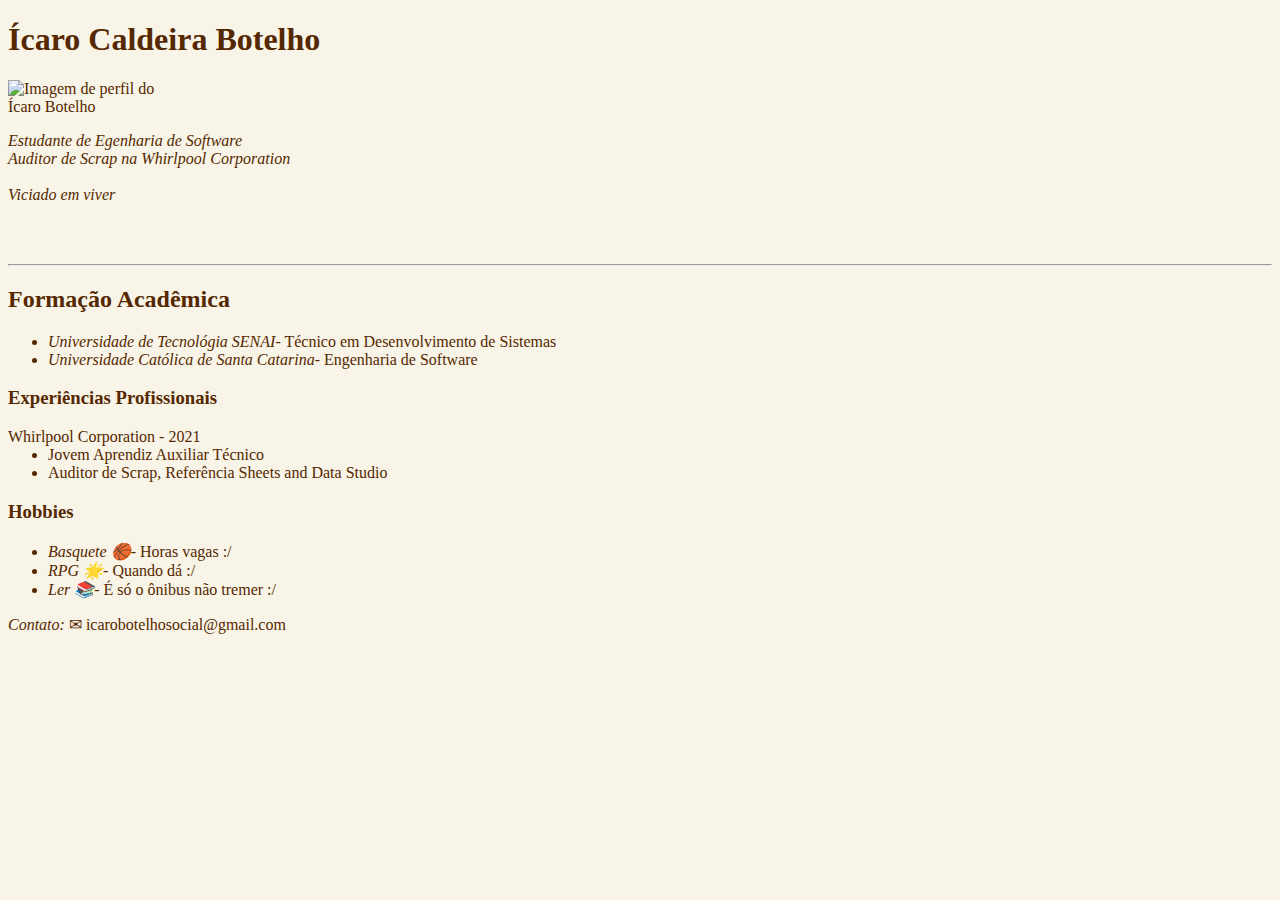
==== index.html @ 780f5828 "mudar texto" ====
<!DOCTYPE html>
<html lang="en">
<head>
    <meta charset="UTF-8">
    <meta http-equiv="X-UA-Compatible" content="IE=edge">
    <meta name="viewport" content="width=device-width, initial-scale=1.0">
    <title>Ícaro Botelho</title>
</head>
<body bgcolor="#F8F4E7" text="#552800">
    <h1>Ícaro Caldeira Botelho</h1>
    <img src="Eu.jpg" align="left" width="150"  alt="Imagem de perfil do Ícaro Botelho">
    <i>
        <br>
        <br>
        <p>Estudante de Egenharia de Software
            <br>
        Auditor de Scrap na Whirlpool Corporation
            <br>
            <br>
        Viciado em viver</p>
        <br>
        <br>
    </i>
    <hr>
    <section>
        <h2>Formação Acadêmica</h2>
        <ul>
            <li><em>Universidade de Tecnológia SENAI</em>- Técnico em Desenvolvimento de Sistemas</li>
            <li><em>Universidade Católica de Santa Catarina</em>- Engenharia de Software</li>
        </ul>
    </section>
    <section>
        <h3>Experiências Profissionais</h3>
        <dl>
            <dt>Whirlpool Corporation - 2021</dt>
            <dd>
                <li>Jovem Aprendiz Auxiliar Técnico</li>
                <li>Auditor de Scrap, Referência Sheets and Data Studio</li>  
            </dd>
        </dl>
    
    </section>
    <section>
        <h3>Hobbies</h3>
        <ul>
            <li><em>Basquete 🏀</em>- Horas vagas :/</li>
            <li><em>RPG 🌟</em>- Quando dá :/</li>
            <li><em>Ler 📚</em>- É só o ônibus não tremer :/</li>
        </ul>
        <footer>
            <em>Contato:</em> ✉ icarobotelhosocial@gmail.com
        </footer>
    </section>
</body>
</html>
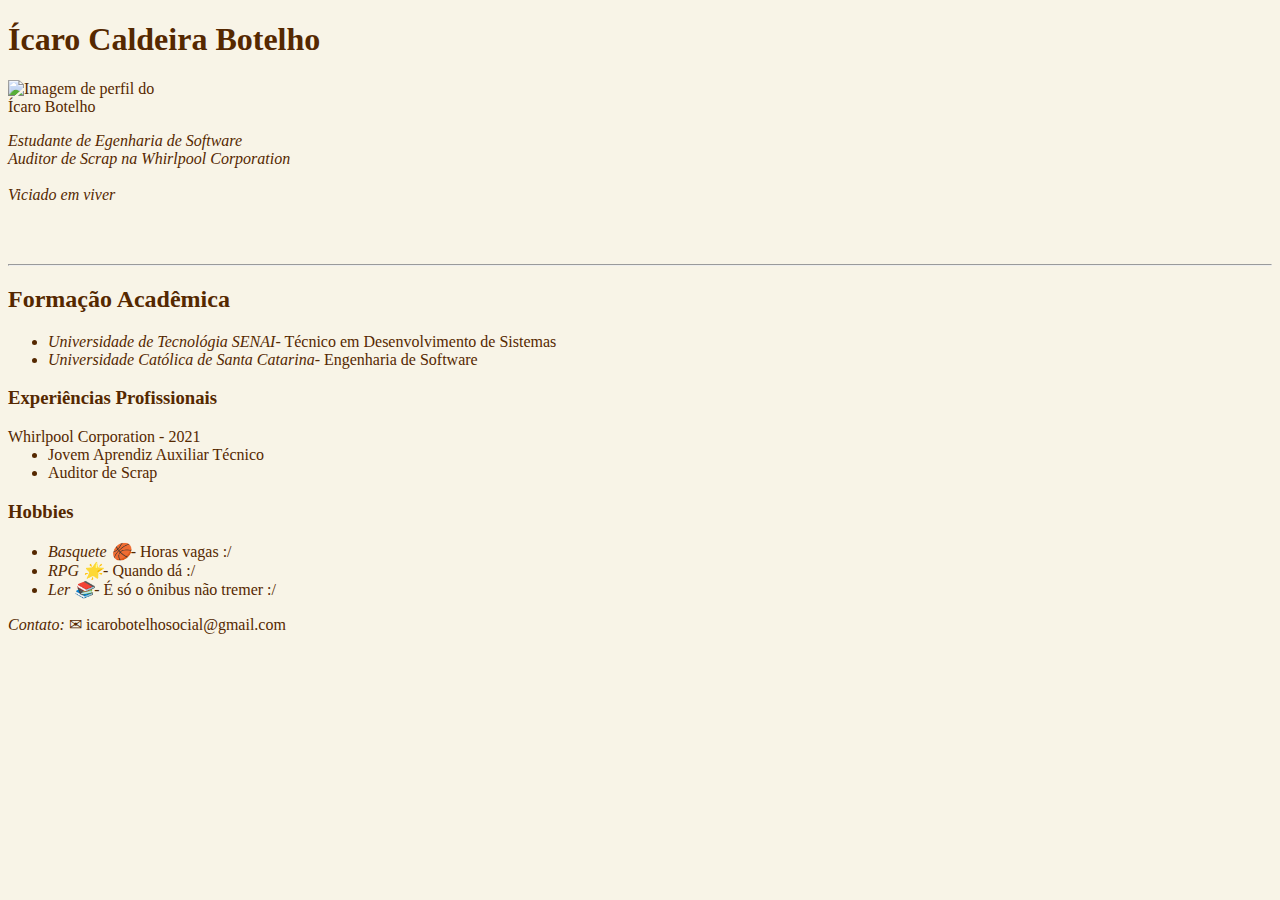
==== commit f419d23c: "Update index.html" ====
--- a/index.html
+++ b/index.html
@@ -35,7 +35,7 @@
             <dt>Whirlpool Corporation - 2021</dt>
             <dd>
                 <li>Jovem Aprendiz Auxiliar Técnico</li>
-                <li>Auditor de Scrap, Referência Sheets and Data Studio</li>  
+                <li>Auditor de Scrap</li>  
             </dd>
         </dl>
     
@@ -52,4 +52,4 @@
         </footer>
     </section>
 </body>
-</html>+</html>
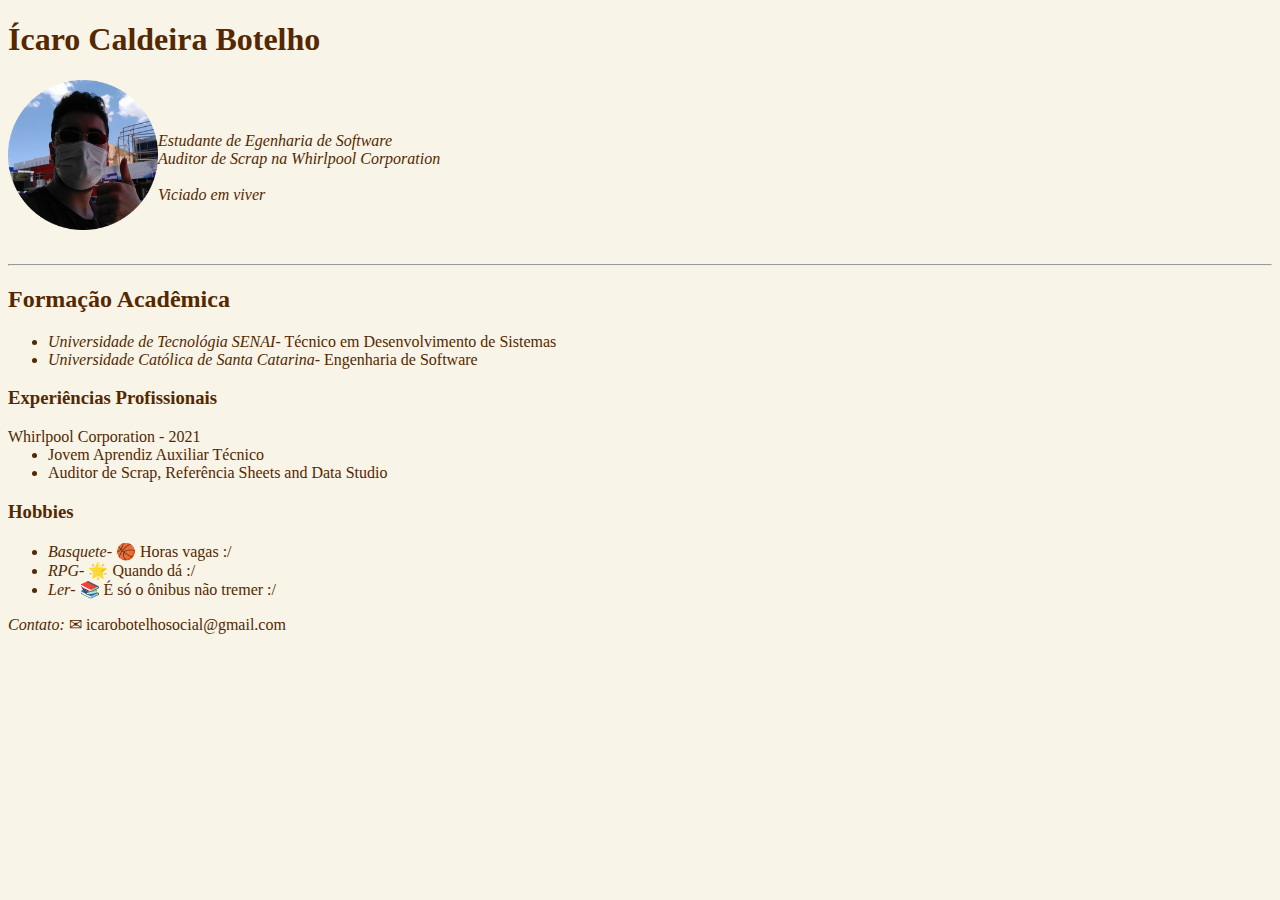
==== commit a504a552: "Trocar foto" ====
--- a/index.html
+++ b/index.html
@@ -8,7 +8,7 @@
 </head>
 <body bgcolor="#F8F4E7" text="#552800">
     <h1>Ícaro Caldeira Botelho</h1>
-    <img src="Eu.jpg" align="left" width="150"  alt="Imagem de perfil do Ícaro Botelho">
+    <img src="Eu.png" align="left" width="150"  alt="Imagem de perfil do Ícaro Botelho">
     <i>
         <br>
         <br>
@@ -35,7 +35,7 @@
             <dt>Whirlpool Corporation - 2021</dt>
             <dd>
                 <li>Jovem Aprendiz Auxiliar Técnico</li>
-                <li>Auditor de Scrap</li>  
+                <li>Auditor de Scrap, Referência Sheets and Data Studio</li>  
             </dd>
         </dl>
     
@@ -43,13 +43,13 @@
     <section>
         <h3>Hobbies</h3>
         <ul>
-            <li><em>Basquete 🏀</em>- Horas vagas :/</li>
-            <li><em>RPG 🌟</em>- Quando dá :/</li>
-            <li><em>Ler 📚</em>- É só o ônibus não tremer :/</li>
+            <li><em>Basquete</em>- 🏀 Horas vagas :/</li>
+            <li><em>RPG</em>- 🌟 Quando dá :/</li>
+            <li><em>Ler</em>- 📚 É só o ônibus não tremer :/</li>
         </ul>
         <footer>
             <em>Contato:</em> ✉ icarobotelhosocial@gmail.com
         </footer>
     </section>
 </body>
-</html>
+</html>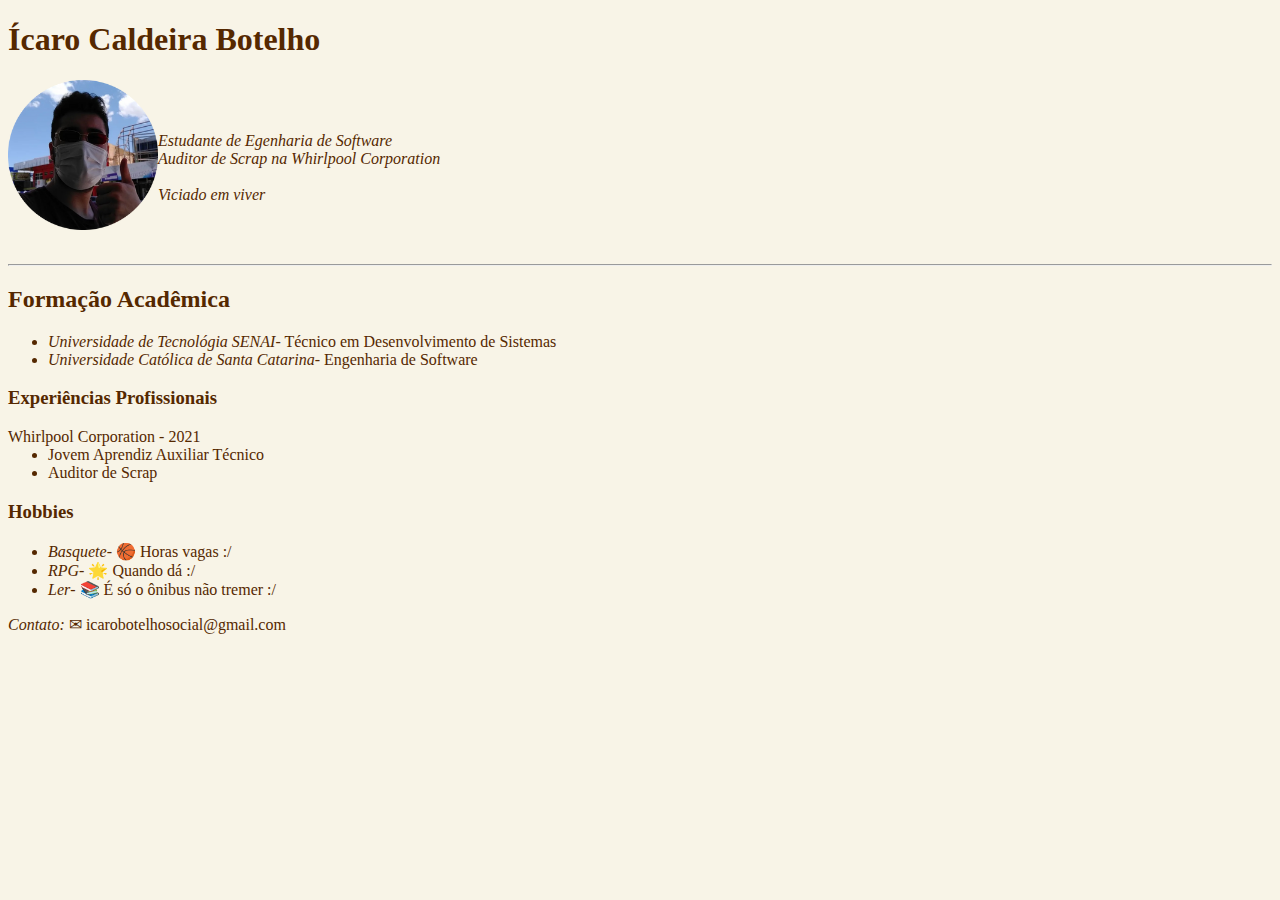
==== commit 83ed8a88: "Teste do Novo PC" ====
--- a/index.html
+++ b/index.html
@@ -12,12 +12,12 @@
     <i>
         <br>
         <br>
-        <p>Estudante de Egenharia de Software
+        <p>    Estudante de Egenharia de Software
             <br>
-        Auditor de Scrap na Whirlpool Corporation
+            Auditor de Scrap na Whirlpool Corporation
             <br>
             <br>
-        Viciado em viver</p>
+            Viciado em viver</p>
         <br>
         <br>
     </i>
@@ -35,7 +35,7 @@
             <dt>Whirlpool Corporation - 2021</dt>
             <dd>
                 <li>Jovem Aprendiz Auxiliar Técnico</li>
-                <li>Auditor de Scrap, Referência Sheets and Data Studio</li>  
+                <li>Auditor de Scrap</li>  
             </dd>
         </dl>
     
@@ -52,4 +52,4 @@
         </footer>
     </section>
 </body>
-</html>+</html>
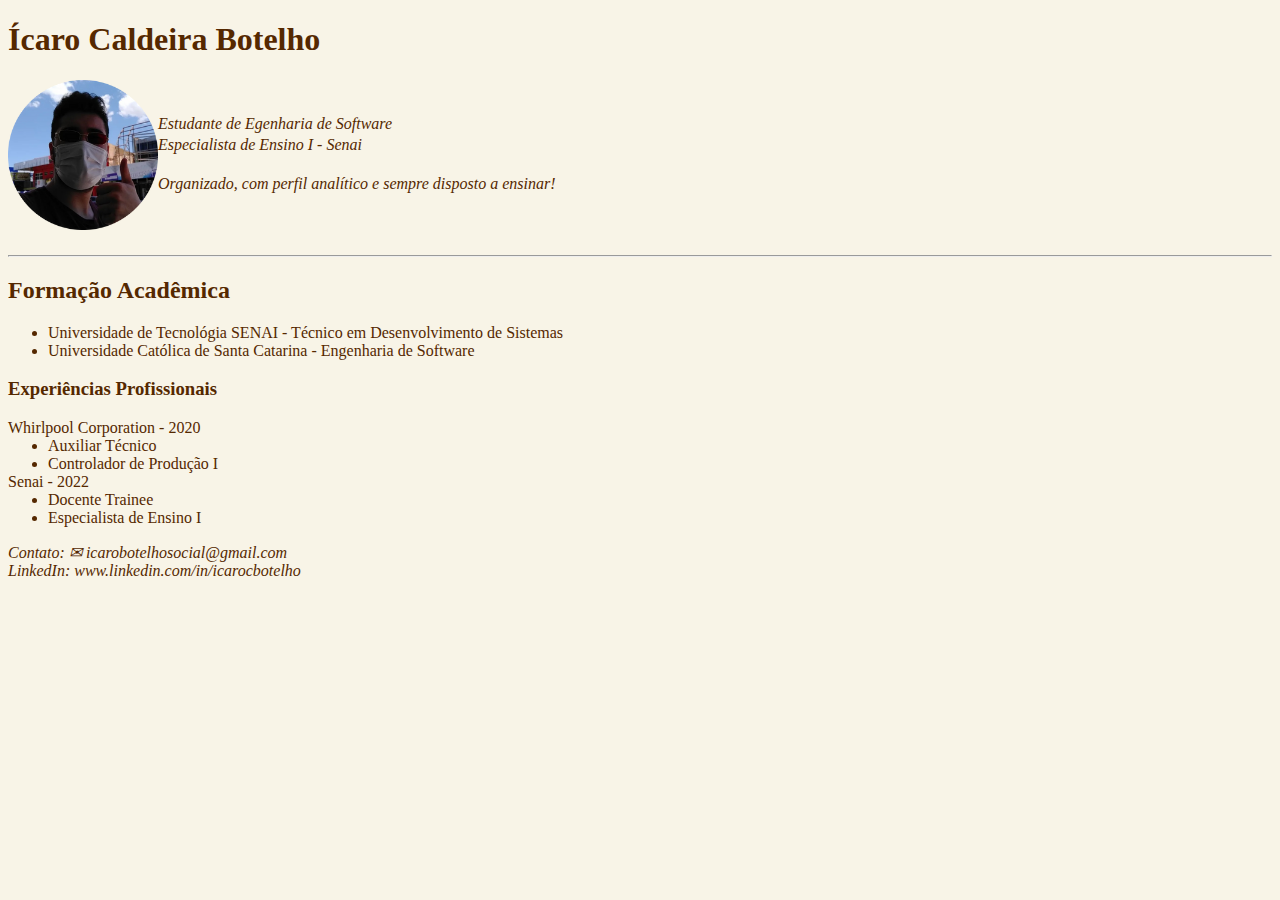
==== commit 9b89d74e: "Att de informações." ====
--- a/index.html
+++ b/index.html
@@ -1,55 +1,57 @@
 <!DOCTYPE html>
 <html lang="en">
-<head>
-    <meta charset="UTF-8">
-    <meta http-equiv="X-UA-Compatible" content="IE=edge">
-    <meta name="viewport" content="width=device-width, initial-scale=1.0">
-    <title>Ícaro Botelho</title>
-</head>
-<body bgcolor="#F8F4E7" text="#552800">
-    <h1>Ícaro Caldeira Botelho</h1>
-    <img src="Eu.png" align="left" width="150"  alt="Imagem de perfil do Ícaro Botelho">
-    <i>
+
+    <head>
+        <meta charset="UTF-8">
+        <meta http-equiv="X-UA-Compatible" content="IE=edge">
+        <meta name="viewport" content="width=device-width, initial-scale=1.0">
+        <title>Ícaro Botelho</title>
+    </head>
+
+    <body bgcolor="#F8F4E7" text="#552800">
+        <h1>Ícaro Caldeira Botelho</h1>
+        <img src="Eu.png" width="150" align="left" alt="Imagem de perfil do Ícaro Botelho">
         <br>
-        <br>
-        <p>    Estudante de Egenharia de Software
-            <br>
-            Auditor de Scrap na Whirlpool Corporation
+        <i>
+            <p>ㅤㅤEstudante de Egenharia de Software
+                <br>
+                ㅤㅤEspecialista de Ensino I - Senai
+                <br>
+                <br>
+                ㅤㅤOrganizado, com perfil analítico e sempre disposto a ensinar!
+            </p>
             <br>
             <br>
-            Viciado em viver</p>
-        <br>
-        <br>
-    </i>
-    <hr>
-    <section>
-        <h2>Formação Acadêmica</h2>
-        <ul>
-            <li><em>Universidade de Tecnológia SENAI</em>- Técnico em Desenvolvimento de Sistemas</li>
-            <li><em>Universidade Católica de Santa Catarina</em>- Engenharia de Software</li>
-        </ul>
-    </section>
-    <section>
-        <h3>Experiências Profissionais</h3>
-        <dl>
-            <dt>Whirlpool Corporation - 2021</dt>
-            <dd>
-                <li>Jovem Aprendiz Auxiliar Técnico</li>
-                <li>Auditor de Scrap</li>  
-            </dd>
-        </dl>
-    
-    </section>
-    <section>
-        <h3>Hobbies</h3>
-        <ul>
-            <li><em>Basquete</em>- 🏀 Horas vagas :/</li>
-            <li><em>RPG</em>- 🌟 Quando dá :/</li>
-            <li><em>Ler</em>- 📚 É só o ônibus não tremer :/</li>
-        </ul>
-        <footer>
-            <em>Contato:</em> ✉ icarobotelhosocial@gmail.com
-        </footer>
-    </section>
-</body>
-</html>
+        </i>
+        <hr>
+        <section>
+            <h2>Formação Acadêmica</h2>
+            <ul>
+                <li>Universidade de Tecnológia SENAI - Técnico em Desenvolvimento de Sistemas</li>
+                <li>Universidade Católica de Santa Catarina - Engenharia de Software</li>
+            </ul>
+        </section>
+        <section>
+            <h3>Experiências Profissionais</h3>
+            <dl>
+                <dt>Whirlpool Corporation - 2020</dt>
+                <dd>
+                    <li>Auxiliar Técnico</li>
+                    <li>Controlador de Produção I</li>
+                </dd>
+                <dt>Senai - 2022</dt>
+                <dd>
+                    <li>Docente Trainee</li>
+                    <li>Especialista de Ensino I</li>
+                </dd>
+            </dl>
+        </section>
+        <section>
+            <footer>
+                <em>Contato: ✉ icarobotelhosocial@gmail.com </em>
+                <br>
+                <em>LinkedIn: www.linkedin.com/in/icarocbotelho</em>
+            </footer>
+        </section>
+    </body>
+</html>